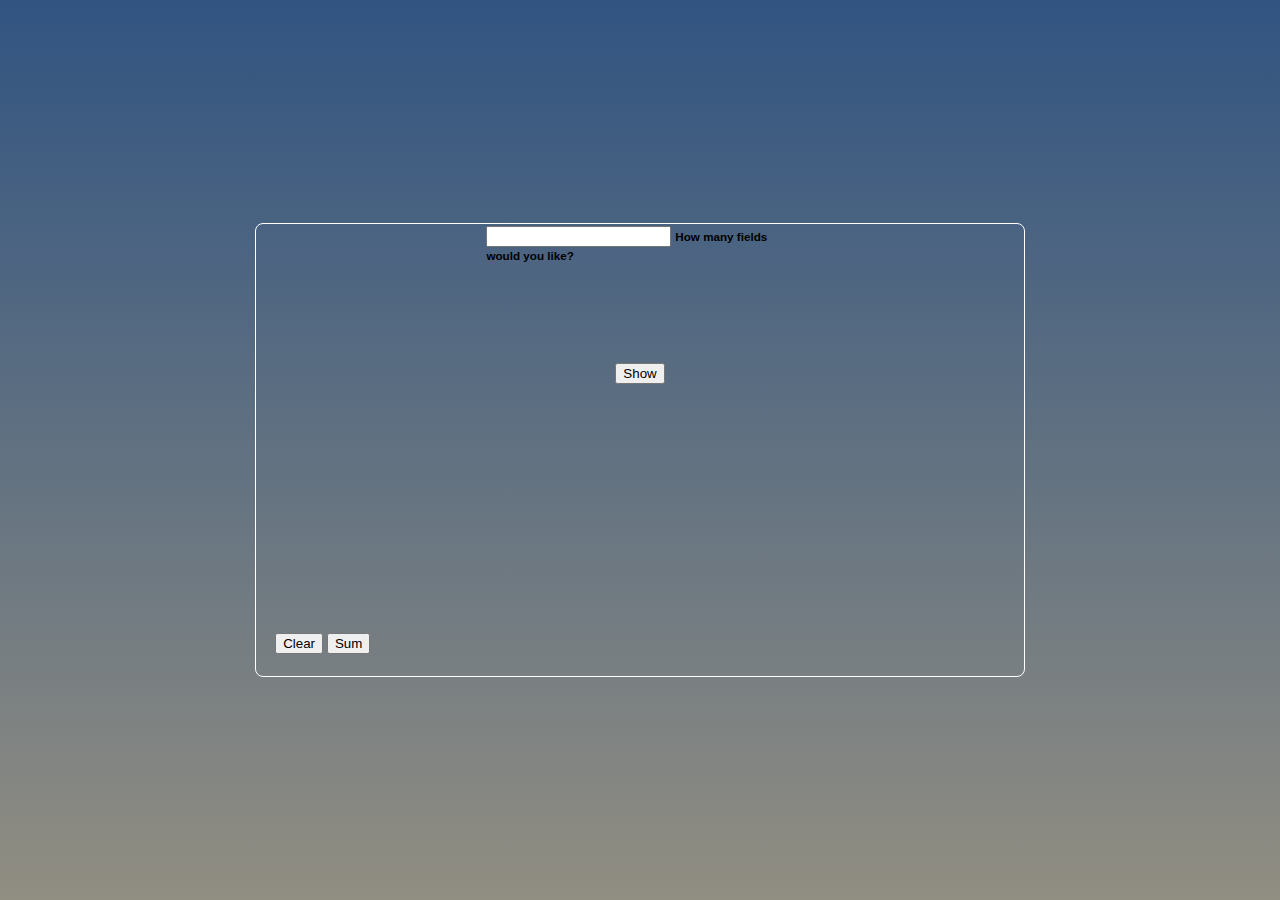
==== index.html @ 945bdcd6 "Versão 1.0" ====
<!DOCTYPE html>
<html>
    <head>
        <meta http-equiv="Content-Type" content="text/html; charset=utf-8" />
        <title>UpFlow</title>
        <link rel="stylesheet" href="https://stackpath.bootstrapcdn.com/bootstrap/4.5.0/css/bootstrap.min.css" integrity="sha384-9aIt2nRpC12Uk9gS9baDl411NQApFmC26EwAOH8WgZl5MYYxFfc+NcPb1dKGj7Sk" crossorigin="anonymous">
        <link href="css/index.css" rel="stylesheet">
        <script src="https://ajax.googleapis.com/ajax/libs/jquery/3.5.1/jquery.min.js"></script>
        <script src="js/functions.js"></script> 
    </head>
    <body>
        <div class="contentfull">
            <div class="top">
                <div class="form-group">
                    <input type="text" class="form-control" id="numberFields" value="" required="required">
                    <small class="form-text text-muted" style="color: #000000 !important">How many fields would you like?</small>
                    <small class="form-text text-muted warningShow" style="color:red !important">Values must be integer and not null</small>
                </div>                
                <button type="submit" class="btn btn-primary" id="show">Show</button>
            </div>
            <div class="bottom">
                <form id="formSum">
                    <div class="fields" id="fields">
                    </div>
                    <div class="buttons">
                        <button type="reset" class="btn btn-light">Clear</button>
                        <button type="submit" class="btn btn-success" id="sum">Sum</button>
                    </div>
                </form>
            </div>
        </div>
    </body>
</html>
---- css/index.css ----
body {
    font-family: sans-serif;
    background-color: #315481;
    background-image: linear-gradient(to bottom, #315481, #918e82 100%);
    background-attachment: fixed;

    position: absolute;
    top: 0;
    bottom: 0;
    left: 0;
    right: 0;

    display: flex;
    justify-content: center;
    align-items: center;

    padding: 0;
    margin: 0;

    font-size: 14px;
}

form {
    display: flex;
    flex-direction: column;
    justify-content: center;
    align-items: center;
}
.form-group {
    margin-bottom: 0px;
}

.text-muted {
    text-align: center;
    font-weight: bold;
}

.warningShow {
    display: none;
}

.contentfull {
    width: 60%;
    max-height: 50%;
    height: 50%;

    padding-top: 2px;

    border: 1px solid #ffffff;
    border-radius: 8px;

    display: flex;
    flex-direction: column;
    justify-content: space-between;
    align-items: center;
}

.top {
    max-width: 40%;
    width: 40%;
    max-height: 35%;
    height: 35%;

    display: flex;
    flex-direction: column;
    justify-content: space-between;
    align-items: center;
}

.bottom {
    max-width: 95%;
    width: 95%;
    max-height: 60%;
    height: 60%;     
}

#fields {
    max-width: 90%;
    width: 90%;
    max-height: 75%;
    height: 75%;

    margin-bottom: 3px;

    flex-direction: column;
    justify-content: center;
    align-items: center;

    overflow: auto;
}

.fields div{
    max-width: 100%;
    width: 100%;
    display: flex;
    align-items: center;
}

.fields input{
    max-width: 7%;    
    margin: 2px;
}

#formSum {
    display: flex;
    flex-direction: column;
    box-sizing: border-box;

    height: 100%;
    width: 100%;
}

.buttons {
    max-width: 100%;
    width: 100%;
}
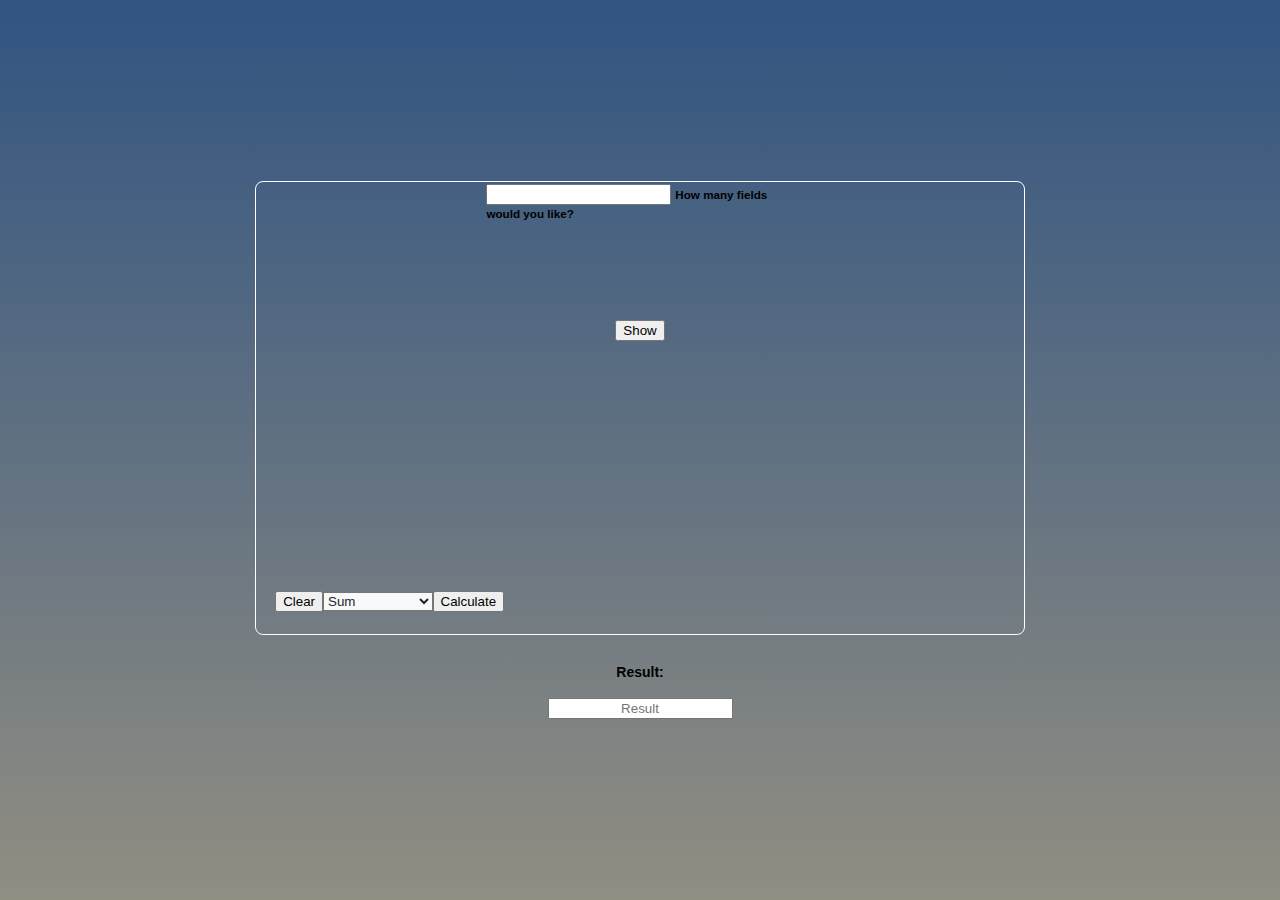
==== commit 84e50e47: "Versão 2.0" ====
--- a/index.html
+++ b/index.html
@@ -19,15 +19,25 @@
                 <button type="submit" class="btn btn-primary" id="show">Show</button>
             </div>
             <div class="bottom">
-                <form id="formSum">
+                <form id="form">
                     <div class="fields" id="fields">
                     </div>
                     <div class="buttons">
                         <button type="reset" class="btn btn-light">Clear</button>
-                        <button type="submit" class="btn btn-success" id="sum">Sum</button>
+                        <select id="select" class="custom-select" id="inputGroupSelect01">
+                            <option selected >Sum</option>
+                            <option>Sub</option>
+                            <option>Mul</option>
+                            <option>Div</option>
+                          </select>
+                          <button type="submit" class="btn btn-success" id="calculate">Calculate</button>
                     </div>
                 </form>
             </div>
         </div>
+        <div class="result">
+            <h4>Result:</h4>
+            <input id="result" class="form-control" type="text" placeholder="Result" readonly/>
+        </div>
     </body>
 </html>--- a/css/index.css
+++ b/css/index.css
@@ -3,6 +3,7 @@
     background-color: #315481;
     background-image: linear-gradient(to bottom, #315481, #918e82 100%);
     background-attachment: fixed;
+    color: #000000;
 
     position: absolute;
     top: 0;
@@ -11,6 +12,7 @@
     right: 0;
 
     display: flex;
+    flex-direction: column;
     justify-content: center;
     align-items: center;
 
@@ -101,7 +103,7 @@
     margin: 2px;
 }
 
-#formSum {
+#form {
     display: flex;
     flex-direction: column;
     box-sizing: border-box;
@@ -113,4 +115,25 @@
 .buttons {
     max-width: 100%;
     width: 100%;
+    display: flex;
+    align-items: center;
+}
+
+.result {
+    display: flex;
+    flex-direction: column;
+    align-items: center;
+    justify-content: center;
+
+    margin-top: 10px;
+}
+
+.result input {
+    text-align: center;
+}
+
+.custom-select {
+    width: 15%;
+    background-color: #f8f9fa;
+    color: #212529;
 }